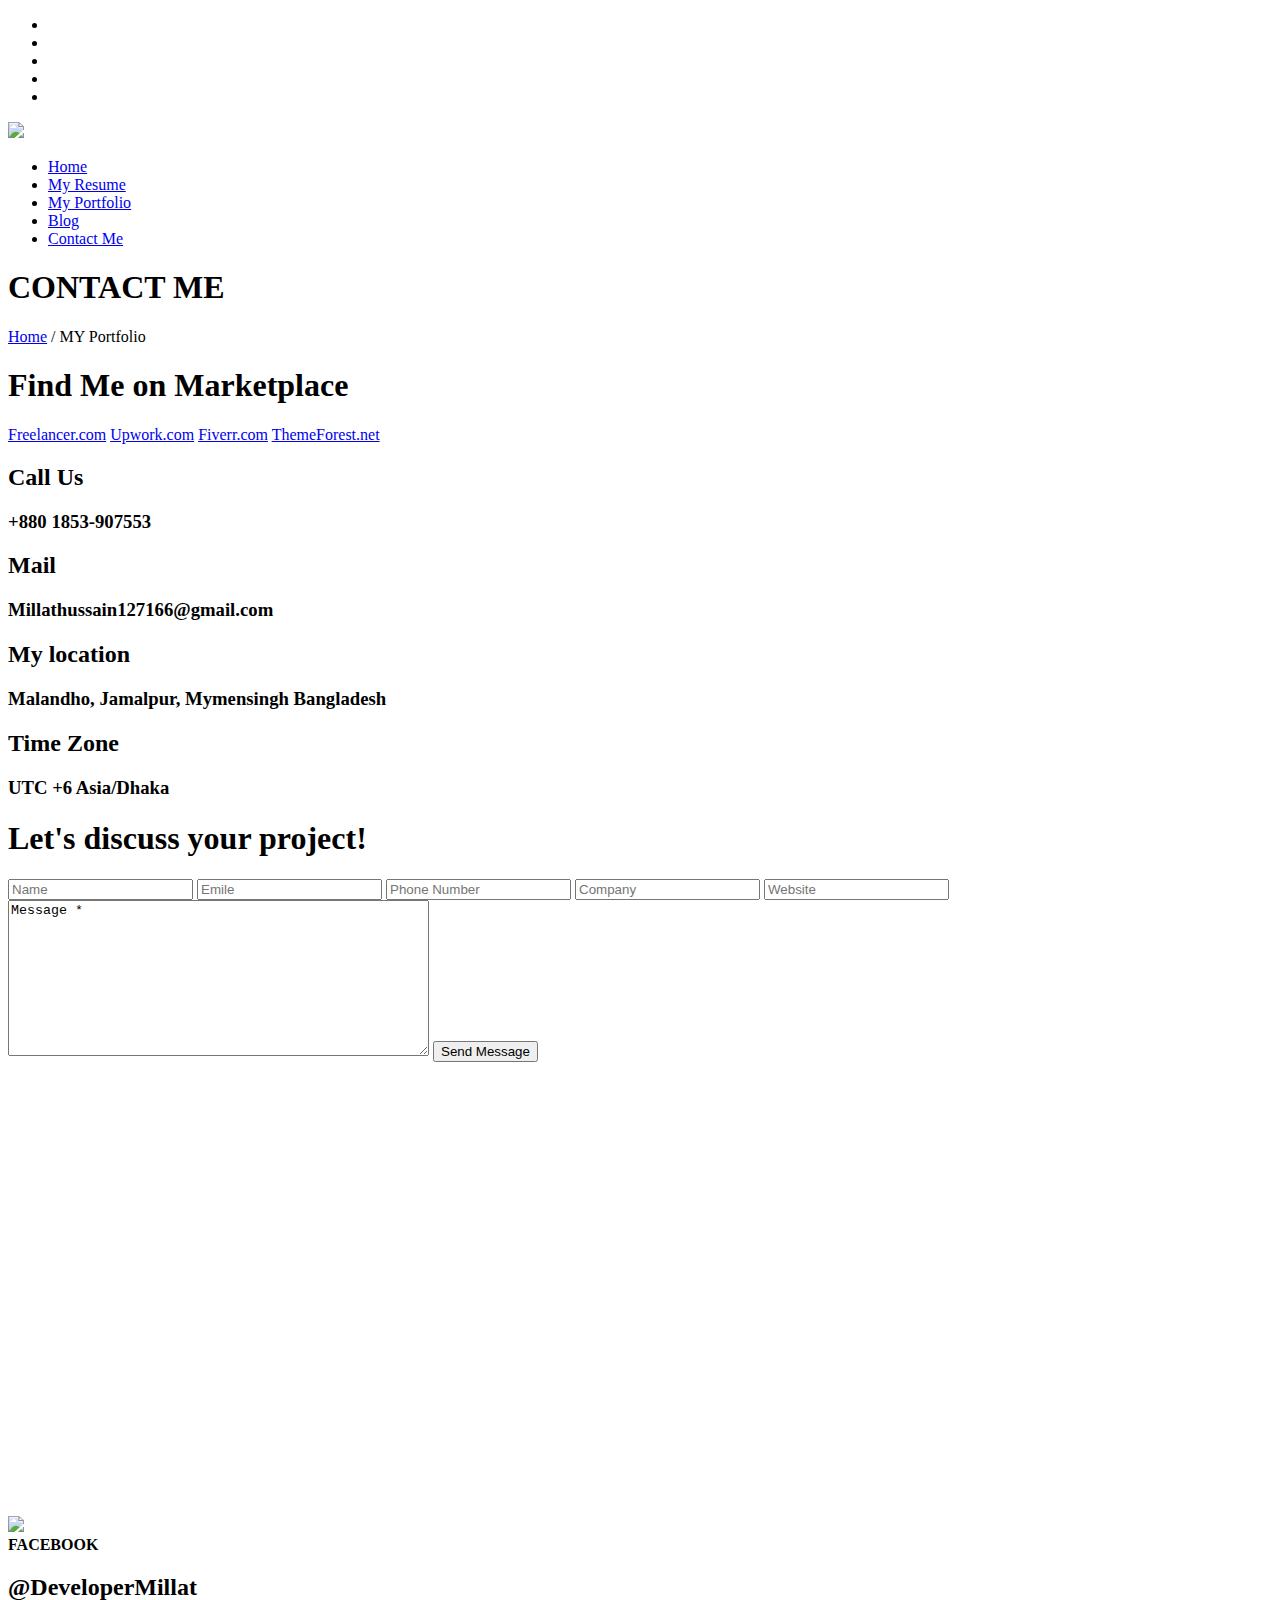
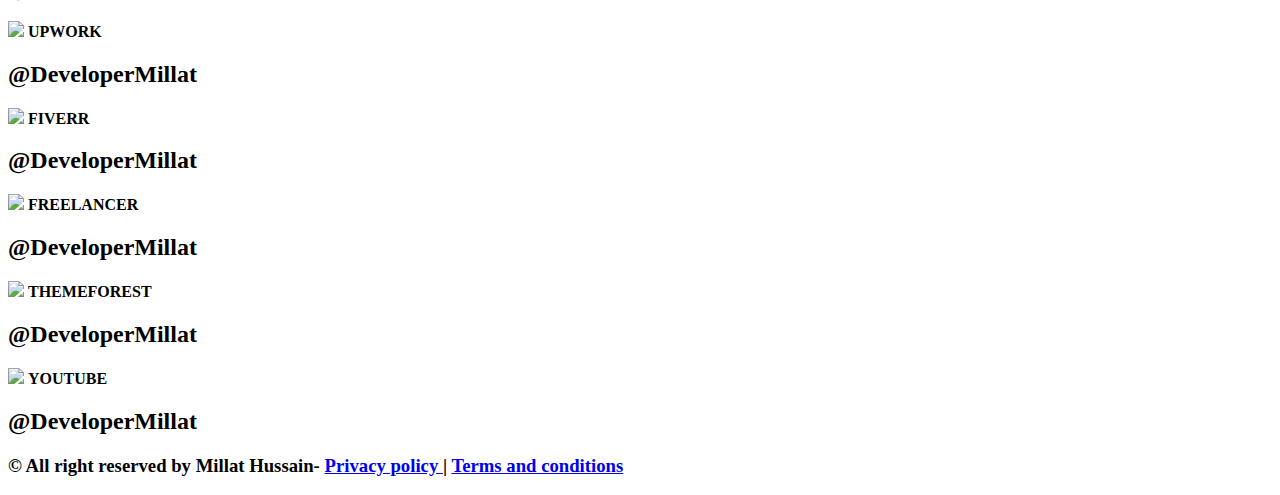
==== contact.html @ dd062672 "change sumtging" ====
<!DOCTYPE html>
    <head>
        <meta charset="utf-8">
        <meta http-equiv="X-UA-Compatible" content="IE=edge">
        <title></title>
        <meta name="description" content="">
        <meta name="viewport" content="width=device-width, initial-scale=1">

        <link href="https://fonts.googleapis.com/css2?family=Merriweather:wght@400;700;900&display=swap" rel="stylesheet">
    <link rel="stylesheet" href="https://cdnjs.cloudflare.com/ajax/libs/font-awesome/5.14.0/css/all.min.css"
        integrity="sha512-1PKOgIY59xJ8Co8+NE6FZ+LOAZKjy+KY8iq0G4B3CyeY6wYHN3yt9PW0XpSriVlkMXe40PTKnXrLnZ9+fkDaog=="
        crossorigin="anonymous" />
        <link rel="stylesheet" href="https://cdnjs.cloudflare.com/ajax/libs/animate.css/4.0.0/animate.min.css" />
        <link rel="stylesheet" href="css/style.css">
    </head>
    <body>
        <!-- scroll to top section -->
        <div class="scroll_to_top">
            <div id="scroll_top" class="scrollicon">
                <i class="fas fa-arrow-up"></i>
            </div>
        </div>
        <!-- scroll to top section -->
        <!-- Socal Media Icon posisation fixt -->
        
        <div class="social_media_fixt">
            <div class="socAlmedia">
        
                <ul>
                    <li><a href="#"><i class="fab fa-facebook-square"></i></a></li>
                    <li><a href="#"><i class="fab fa-google-plus-g"></i></a></li>
                    <!-- <li><a href="#"><i class="fab fa-youtube"></i></a></li> -->
                    <li><a href="#"><i class="fab fa-twitter-square"></i></a></li>
                    <li><a href="#"><i class="fab fa-instagram"></i></a></li>
                    <li><a href="#"><i class="fab fa-pinterest"></i></a></li>
        
        
                </ul>
        
        
        
        
        
            </div>
        </div>
        
        
        
        
        
        
        
        
        <!-- Socal Media Icon posisation fixt -->


        <section class="navbar_wrapper">
            <div class="container">
                <nav class="navabar_section">
                    <div class="logo_part">
                        <img src="image/logo.svg">

                    </div>
                    <div class="menue_part">

                      <ul>
                            <li><a href="index.html">Home</a> </li>
                            <li><a href="resume.html">My Resume</a> </li>
                            <li><a href="proatfolio.html">My Portfolio</a> </li>
                            <li><a href="blog.html">Blog</a> </li>
                            <li><a href="contact.html">Contact Me</a> </li>
                        </ul>


                    </div>

                </nav>
            </div>
        </section>

        <!-- Nav bar section Complite -->


        <!-- contact design -->
        <section class="contact_us">
            <div class="container">
                <div class="contact_wrappper">
                <div class="head_tagline">
                    <h1>CONTACT ME</h1>
                </div>
             <div class="concactwrapper"><a href="#">Home</a> / <span>MY Portfolio</span></div>
            </div>
            </div>
            </section>


            <!-- contact for marketplece -->
            <section class="contact_wrappe">
                <div class="container">
                    <div class="contact_wrapppercc">
                        <div class="head_tagline">
                            <h1>Find Me on Marketplace</h1>
                        </div>
                        
                    </div>

                    <div class="contact_linkcc">
                        <div class="workweblink">
                            <div class="workwrappper">
                                <a href="#">Freelancer.com</a>
                                <a href="#">Upwork.com</a>
                                <a href="#">Fiverr.com</a>
                                <a href="#">ThemeForest.net</a>
                            </div>
                        </div>
                        </div>


                    <!--  -->
                </div>
            </section>




            <!-- contact agayn -->

            <section class="cont_agayn">
                <div class="container">


                <div class="con_wrapperccpp">
                    <div class="con1">

                        <div class="protfolio_wrappe3r">
                            <i class="fas fa-phone-alt"></i>
                            <h2>Call Us</h2>
                            <h3>+880 1853-907553</h3>
                        </div>

                        <div class="protfolio_wrappe3r">
                        <i class="fas fa-envelope-square"></i>
                            <h2>Mail</h2>
                            <h3>Millathussain127166@gmail.com</h3>
                        </div>

                    <div class="protfolio_wrappe3r">
                        <i class="fas fa-street-view"></i>
                            <h2>My location</h2>
                    <h3>Malandho, Jamalpur, Mymensingh Bangladesh</h3> 
                </div>


                    <div class="protfolio_wrappe3r">
                        <i class="fas fa-hourglass-half"></i>
                    <h2>Time Zone</h2>
                    <h3>UTC +6 Asia/Dhaka</h3>
                    </div>










                    </div>
                    <div class="con2">

                        <div class="">
                            <h1>Let's discuss your project!</h1>
                        </div>

                           <!-- contact form -->
                                    <div class="contactright">
                                    
                                        <form class="formdesing">
                                    
                                            <div class="formcard">
                        
                                    <input type="text" placeholder="Name">
                                    <input type="Emile" placeholder="Emile">
                                    <input type="text" placeholder="Phone Number">
                                    <input type="text" placeholder="Company">
                                    <input type="text" placeholder="Website">






                                                <textarea rows="10" cols="50">Message *</textarea>
                                                <button>Send Message</button>
                                    
                                    
                                            </div>
                                    
                                    
                                    
                                    
                                    
                                        </form>
                                    
                                    
                                    </div>

                           <!--  -->









                    </div>
                 </div>




                </div>
            </section>









<section class="formap">
    <iframe
        src="https://www.google.com/maps/embed?pb=!1m18!1m12!1m3!1d231716.06187211245!2d89.86682716233054!3d24.844597978601172!2m3!1f0!2f0!3f0!3m2!1i1024!2i768!4f13.1!3m3!1m2!1s0x37562a6701243c3f%3A0x858d99825a66aced!2sJamalpur%20Sadar%20Upazila!5e0!3m2!1sen!2sbd!4v1598675287968!5m2!1sen!2sbd"
        width="100%" height="450" frameborder="0" style="border:0;" allowfullscreen="" aria-hidden="false"
        tabindex="0"></iframe>
</section>




























<!--  -->
<section class="workonsec">

    <div class="workon_wrapper">


        <div class="cardpast">
            <img src="image/ccpp.png">
            <div class="cardddd">
                <strong>FACEBOOK</strong>
                <h2>@DeveloperMillat</h2>
            </div>
        </div>

        <div class="cardpast">
            <img src="image/pp2.webp">
            <strong>UPWORK</strong>
            <h2>@DeveloperMillat</h2>
        </div>


        <div class="cardpast">
            <img src="image/pp1.webp">
            <strong>FIVERR</strong>
            <h2>@DeveloperMillat</h2>
        </div>

        <div class="cardpast">
            <img src="image/pp3.png">
            <strong>FREELANCER</strong>
            <h2>@DeveloperMillat</h2>
        </div>

        <div class="cardpast">
            <img src="image/pp4.png">
            <strong>THEMEFOREST</strong>
            <h2>@DeveloperMillat</h2>
        </div>

        <div class="cardpast">
            <img src="image/pp5.png">
            <strong>YOUTUBE</strong>
            <h2>@DeveloperMillat</h2>
        </div>
    </div>
</section>

    <!-- footer section design -->
    <section class="fotersecion">
        <div class="container">
    
            <div class="fcontent">
                <h3>&copy; All right reserved by Millat Hussain- <a href="#">Privacy policy </a> | <a href="#">Terms and
                        conditions </a>
                </h3>
            </div>
    
    
        </div>
    </section>

<script src="https://ajax.googleapis.com/ajax/libs/jquery/3.5.1/jquery.min.js"></script>
<script src="https://cdnjs.cloudflare.com/ajax/libs/modernizr/2.8.3/modernizr.min.js"></script>
<script src="js/plugin.js"></script>
<script src="js/app.js"></script>
</body>

</html>
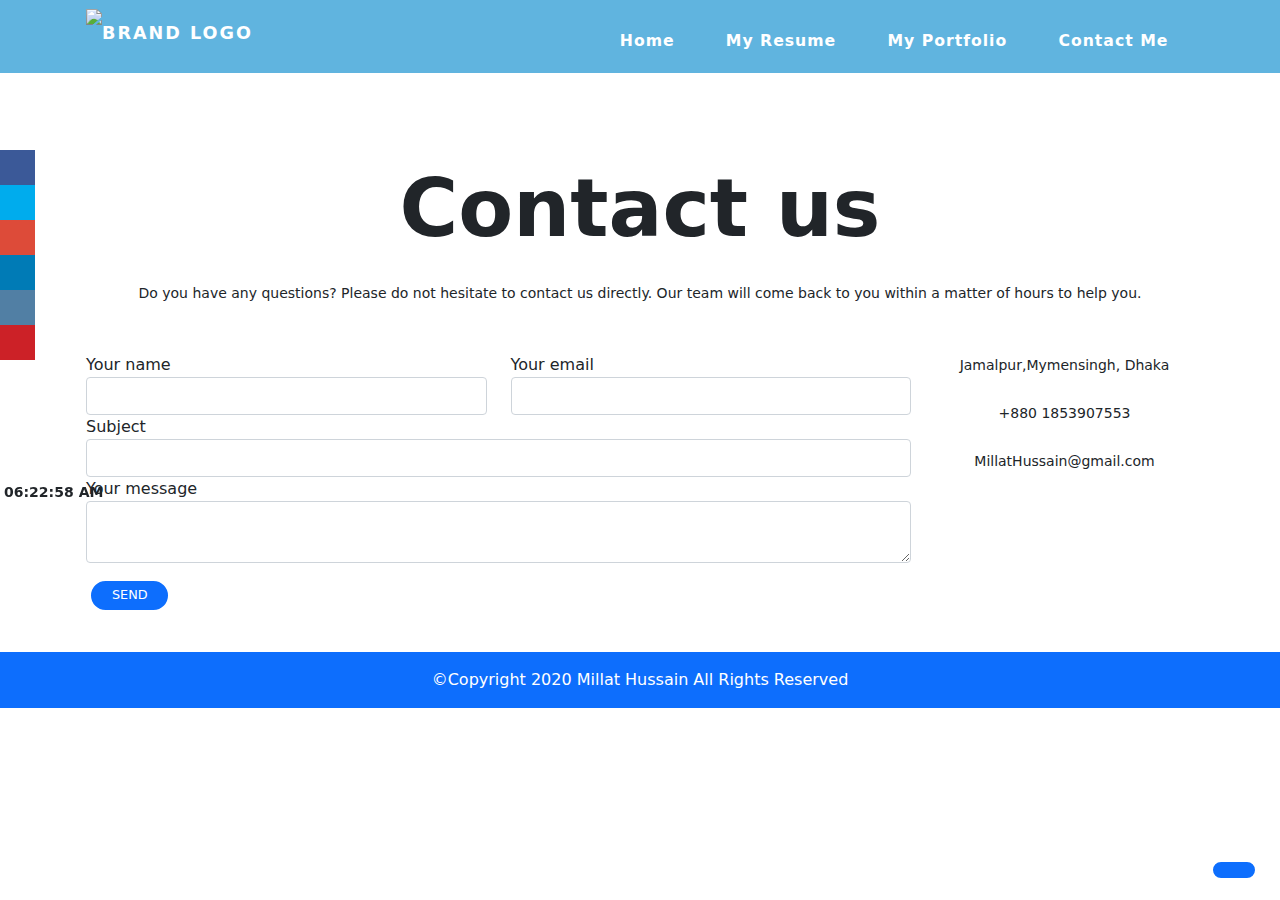
==== commit a2dd795d: "replace" ====
--- a/contact.html
+++ b/contact.html
@@ -1,336 +1,217 @@
 <!DOCTYPE html>
-    <head>
-        <meta charset="utf-8">
-        <meta http-equiv="X-UA-Compatible" content="IE=edge">
-        <title></title>
-        <meta name="description" content="">
-        <meta name="viewport" content="width=device-width, initial-scale=1">
-
-        <link href="https://fonts.googleapis.com/css2?family=Merriweather:wght@400;700;900&display=swap" rel="stylesheet">
-    <link rel="stylesheet" href="https://cdnjs.cloudflare.com/ajax/libs/font-awesome/5.14.0/css/all.min.css"
-        integrity="sha512-1PKOgIY59xJ8Co8+NE6FZ+LOAZKjy+KY8iq0G4B3CyeY6wYHN3yt9PW0XpSriVlkMXe40PTKnXrLnZ9+fkDaog=="
-        crossorigin="anonymous" />
-        <link rel="stylesheet" href="https://cdnjs.cloudflare.com/ajax/libs/animate.css/4.0.0/animate.min.css" />
-        <link rel="stylesheet" href="css/style.css">
-    </head>
-    <body>
-        <!-- scroll to top section -->
-        <div class="scroll_to_top">
-            <div id="scroll_top" class="scrollicon">
-                <i class="fas fa-arrow-up"></i>
-            </div>
-        </div>
-        <!-- scroll to top section -->
-        <!-- Socal Media Icon posisation fixt -->
-        
-        <div class="social_media_fixt">
-            <div class="socAlmedia">
-        
-                <ul>
-                    <li><a href="#"><i class="fab fa-facebook-square"></i></a></li>
-                    <li><a href="#"><i class="fab fa-google-plus-g"></i></a></li>
-                    <!-- <li><a href="#"><i class="fab fa-youtube"></i></a></li> -->
-                    <li><a href="#"><i class="fab fa-twitter-square"></i></a></li>
-                    <li><a href="#"><i class="fab fa-instagram"></i></a></li>
-                    <li><a href="#"><i class="fab fa-pinterest"></i></a></li>
-        
-        
-                </ul>
-        
-        
-        
-        
-        
-            </div>
-        </div>
-        
-        
-        
-        
-        
-        
-        
-        
-        <!-- Socal Media Icon posisation fixt -->
-
-
-        <section class="navbar_wrapper">
-            <div class="container">
-                <nav class="navabar_section">
-                    <div class="logo_part">
-                        <img src="image/logo.svg">
-
-                    </div>
-                    <div class="menue_part">
-
-                      <ul>
-                            <li><a href="index.html">Home</a> </li>
-                            <li><a href="resume.html">My Resume</a> </li>
-                            <li><a href="proatfolio.html">My Portfolio</a> </li>
-                            <li><a href="blog.html">Blog</a> </li>
-                            <li><a href="contact.html">Contact Me</a> </li>
-                        </ul>
-
-
-                    </div>
-
-                </nav>
-            </div>
-        </section>
-
-        <!-- Nav bar section Complite -->
-
-
-        <!-- contact design -->
-        <section class="contact_us">
-            <div class="container">
-                <div class="contact_wrappper">
-                <div class="head_tagline">
-                    <h1>CONTACT ME</h1>
-                </div>
-             <div class="concactwrapper"><a href="#">Home</a> / <span>MY Portfolio</span></div>
-            </div>
-            </div>
-            </section>
-
-
-            <!-- contact for marketplece -->
-            <section class="contact_wrappe">
-                <div class="container">
-                    <div class="contact_wrapppercc">
-                        <div class="head_tagline">
-                            <h1>Find Me on Marketplace</h1>
-                        </div>
-                        
-                    </div>
-
-                    <div class="contact_linkcc">
-                        <div class="workweblink">
-                            <div class="workwrappper">
-                                <a href="#">Freelancer.com</a>
-                                <a href="#">Upwork.com</a>
-                                <a href="#">Fiverr.com</a>
-                                <a href="#">ThemeForest.net</a>
-                            </div>
-                        </div>
-                        </div>
-
-
-                    <!--  -->
-                </div>
-            </section>
-
-
-
-
-            <!-- contact agayn -->
-
-            <section class="cont_agayn">
-                <div class="container">
-
-
-                <div class="con_wrapperccpp">
-                    <div class="con1">
-
-                        <div class="protfolio_wrappe3r">
-                            <i class="fas fa-phone-alt"></i>
-                            <h2>Call Us</h2>
-                            <h3>+880 1853-907553</h3>
-                        </div>
-
-                        <div class="protfolio_wrappe3r">
-                        <i class="fas fa-envelope-square"></i>
-                            <h2>Mail</h2>
-                            <h3>Millathussain127166@gmail.com</h3>
-                        </div>
-
-                    <div class="protfolio_wrappe3r">
-                        <i class="fas fa-street-view"></i>
-                            <h2>My location</h2>
-                    <h3>Malandho, Jamalpur, Mymensingh Bangladesh</h3> 
-                </div>
-
-
-                    <div class="protfolio_wrappe3r">
-                        <i class="fas fa-hourglass-half"></i>
-                    <h2>Time Zone</h2>
-                    <h3>UTC +6 Asia/Dhaka</h3>
-                    </div>
-
-
-
-
-
-
-
-
-
-
-                    </div>
-                    <div class="con2">
-
-                        <div class="">
-                            <h1>Let's discuss your project!</h1>
-                        </div>
-
-                           <!-- contact form -->
-                                    <div class="contactright">
-                                    
-                                        <form class="formdesing">
-                                    
-                                            <div class="formcard">
-                        
-                                    <input type="text" placeholder="Name">
-                                    <input type="Emile" placeholder="Emile">
-                                    <input type="text" placeholder="Phone Number">
-                                    <input type="text" placeholder="Company">
-                                    <input type="text" placeholder="Website">
-
-
-
-
-
-
-                                                <textarea rows="10" cols="50">Message *</textarea>
-                                                <button>Send Message</button>
-                                    
-                                    
-                                            </div>
-                                    
-                                    
-                                    
-                                    
-                                    
-                                        </form>
-                                    
-                                    
-                                    </div>
-
-                           <!--  -->
-
-
-
-
-
-
-
-
-
-                    </div>
-                 </div>
-
-
-
-
-                </div>
-            </section>
-
-
-
-
-
-
-
-
-
-<section class="formap">
-    <iframe
-        src="https://www.google.com/maps/embed?pb=!1m18!1m12!1m3!1d231716.06187211245!2d89.86682716233054!3d24.844597978601172!2m3!1f0!2f0!3f0!3m2!1i1024!2i768!4f13.1!3m3!1m2!1s0x37562a6701243c3f%3A0x858d99825a66aced!2sJamalpur%20Sadar%20Upazila!5e0!3m2!1sen!2sbd!4v1598675287968!5m2!1sen!2sbd"
-        width="100%" height="450" frameborder="0" style="border:0;" allowfullscreen="" aria-hidden="false"
-        tabindex="0"></iframe>
+<head>
+  <meta charset="utf-8">
+  <meta http-equiv="X-UA-Compatible" content="IE=edge">
+  <title></title>
+  <meta name="description" content="">
+  <meta name="viewport" content="width=device-width, initial-scale=1">
+  <link rel="stylesheet" href="https://cdnjs.cloudflare.com/ajax/libs/font-awesome/5.14.0/css/all.min.css"
+    integrity="sha512-1PKOgIY59xJ8Co8+NE6FZ+LOAZKjy+KY8iq0G4B3CyeY6wYHN3yt9PW0XpSriVlkMXe40PTKnXrLnZ9+fkDaog=="
+    crossorigin="anonymous" />
+  <link rel="stylesheet" type="text/css"
+    href="https://cdn.jsdelivr.net/gh/kenwheeler/slick@1.8.1/slick/slick-theme.css" />
+  <link rel="stylesheet" type="text/css" href="https://cdn.jsdelivr.net/npm/slick-carousel@1.8.1/slick/slick.css" />
+  <link rel="stylesheet" href="css/bootstrap.min.css">
+  <link rel="stylesheet" href="css/style.css">
+</head>
+<body>
+<!-- Time function this Fixt bar  -->
+<section class="timingfunction">
+  <small id="times" class="main"></small>
+  <small id="timesss" class="timeZon"></small>
 </section>
-
-
-
-
-
-
-
-
-
-
-
-
-
-
-
-
-
-
-
-
-
-
-
-
-
-
-
-
-<!--  -->
-<section class="workonsec">
-
-    <div class="workon_wrapper">
-
-
-        <div class="cardpast">
-            <img src="image/ccpp.png">
-            <div class="cardddd">
-                <strong>FACEBOOK</strong>
-                <h2>@DeveloperMillat</h2>
-            </div>
-        </div>
-
-        <div class="cardpast">
-            <img src="image/pp2.webp">
-            <strong>UPWORK</strong>
-            <h2>@DeveloperMillat</h2>
-        </div>
-
-
-        <div class="cardpast">
-            <img src="image/pp1.webp">
-            <strong>FIVERR</strong>
-            <h2>@DeveloperMillat</h2>
-        </div>
-
-        <div class="cardpast">
-            <img src="image/pp3.png">
-            <strong>FREELANCER</strong>
-            <h2>@DeveloperMillat</h2>
-        </div>
-
-        <div class="cardpast">
-            <img src="image/pp4.png">
-            <strong>THEMEFOREST</strong>
-            <h2>@DeveloperMillat</h2>
-        </div>
-
-        <div class="cardpast">
-            <img src="image/pp5.png">
-            <strong>YOUTUBE</strong>
-            <h2>@DeveloperMillat</h2>
-        </div>
+<!-- Time function this Fixt bar -->
+
+<!-- scroll to top  Fixt bar-->
+<a id="back-to-top" href="#" class="btn btn-primary btn-lg back-to-top" role="button"
+  title="Click to return on the top page" data-toggle="tooltip" data-placement="left"><span
+    class="glyphicon glyphicon-chevron-up">
+    <i class="fas fa-arrow-up"></i>
+  </span></a>
+<!-- scroll to top  Fixt bar-->
+
+<!--social media fixt bar -->
+
+<aside id="sticky-social">
+  <ul>
+    <li><a href="#" class="entypo-facebook" target="_blank"><span>Facebook</span></a></li>
+    <li><a href="#" class="entypo-twitter" target="_blank"><span>Twitter</span></a></li>
+    <li><a href="#" class="entypo-gplus" target="_blank"><span>Google+</span></a></li>
+    <li><a href="#" class="entypo-linkedin" target="_blank"><span>LinkedIn</span></a></li>
+    <li><a href="#" class="entypo-instagrem" target="_blank"><span>Instagram</span></a></li>
+    <li><a href="#" class="entypo-pinterest" target="_blank"><span>Pinterest</span></a></li>
+  </ul>
+</aside>
+
+<!--social media fixt bar -->
+<!-- Navigation Stacky Navbar Design -->
+<header>
+  <div class="container">
+    <div class="jjcc">
+      <input type="checkbox" name="" id="check">
+      <div class="logo-container">
+        <h3 class="logo">
+          <img src="image/logo.svg" alt="Brand Logo">
+
+        </h3>
+      </div>
+      <div class="nav-btn">
+        <div class="nav-links">
+          <ul class="">
+            <li class="nav-link" style="--i: .6s">
+              <a href="index.html">Home</a>
+            </li>
+            <li class="nav-link" style="--i: .6s">
+              <a href="resume.html">My Resume</a>
+            </li>
+            <li class="nav-link" style="--i: .6s">
+              <a href="protfolio.html">My Portfolio</a>
+            </li>
+
+            <li class="nav-link" style="--i: .6s">
+              <a href="contact.html">Contact Me</a>
+            </li>
+          </ul>
+        </div>
+      </div>
+      <div class="hamburger-menu-container">
+        <div class="hamburger-menu">
+          <div></div>
+        </div>
+      </div>
     </div>
+  </div>
+</header>
+<!-- Navigation Stacky Navbar Design -->
+
+
+<section class="mb-4 py-3 my-5">
+  <div class="container">
+
+  <!--Section heading-->
+  <h2 class="h1-responsive font-weight-bold text-center my-4 display-1">Contact us</h2>
+  <!--Section description-->
+  <p class="text-center w-responsive mx-auto mb-5">Do you have any questions? Please do not hesitate to contact us
+    directly. Our team will come back to you within
+    a matter of hours to help you.</p>
+
+  <div class="row">
+
+    <!--Grid column-->
+    <div class="col-md-9 mb-md-0 mb-5">
+      <form id="contact-form" name="contact-form" action="mail.php" method="POST">
+
+        <!--Grid row-->
+        <div class="row">
+
+          <!--Grid column-->
+          <div class="col-md-6">
+            <div class="md-form mb-0">
+                  <label for="name" class="">Your name</label>
+              <input type="text" id="name" name="name" class="form-control">
+          
+            </div>
+          </div>
+          <!--Grid column-->
+
+          <!--Grid column-->
+          <div class="col-md-6">
+            <div class="md-form mb-0">
+              <label for="email" class="">Your email</label>
+              <input type="text" id="email" name="email" class="form-control">
+             
+            </div>
+          </div>
+          <!--Grid column-->
+
+        </div>
+        <!--Grid row-->
+
+        <!--Grid row-->
+        <div class="row">
+          <div class="col-md-12">
+            <div class="md-form mb-0">
+                <label for="subject" class="">Subject</label>
+              <input type="text" id="subject" name="subject" class="form-control">
+            
+            </div>
+          </div>
+        </div>
+        <!--Grid row-->
+
+        <!--Grid row-->
+        <div class="row">
+
+          <!--Grid column-->
+          <div class="col-md-12">
+
+            <div class="md-form">
+                            <label for="message">Your message</label>
+              <textarea type="text" id="message" name="message" rows="2" class="form-control md-textarea"></textarea>
+
+            </div>
+
+          </div>
+        </div>
+        <!--Grid row-->
+
+      </form>
+
+      <div class="text-center text-md-left">
+        <a class="btn btn-primary mt-3">Send</a>
+      </div>
+      <div class="status"></div>
+    </div>
+    <!--Grid column-->
+
+    <!--Grid column-->
+    <div class="col-md-3 text-center">
+      <ul class="list-unstyled mb-0">
+        <li><i class="fas fa-map-marker-alt fa-2x"></i>
+          <p>Jamalpur,Mymensingh, Dhaka</p>
+        </li>
+
+        <li><i class="fas fa-phone mt-4 fa-2x"></i>
+          <p>+880 1853907553</p>
+        </li>
+
+        <li><i class="fas fa-envelope mt-4 fa-2x"></i>
+          <p>MillatHussain@gmail.com</p>
+        </li>
+      </ul>
+    </div>
+    <!--Grid column-->
+
+  </div>
+</div>
 </section>
-
-    <!-- footer section design -->
-    <section class="fotersecion">
-        <div class="container">
-    
-            <div class="fcontent">
-                <h3>&copy; All right reserved by Millat Hussain- <a href="#">Privacy policy </a> | <a href="#">Terms and
-                        conditions </a>
-                </h3>
-            </div>
-    
-    
-        </div>
-    </section>
-
+<!--Section: Contact v.2-->
+
+
+
+
+
+
+
+
+
+
+
+
+
+
+
+
+<!-- Footer -->
+<footer class="page-footer font-small blue bg-primary">
+  <div class="footer-copyright text-center py-3 text-white">&copy;Copyright 2020 Millat Hussain All Rights
+    Reserved
+  </div>
+</footer>
+<!-- Footer -->
 <script src="https://ajax.googleapis.com/ajax/libs/jquery/3.5.1/jquery.min.js"></script>
-<script src="https://cdnjs.cloudflare.com/ajax/libs/modernizr/2.8.3/modernizr.min.js"></script>
-<script src="js/plugin.js"></script>
+<script src="js/bootstrap.min.js"></script>
+<script type="text/javascript" src="https://cdn.jsdelivr.net/npm/slick-carousel@1.8.1/slick/slick.min.js"></script>
 <script src="js/app.js"></script>
 </body>
 
--- a/css/style.css
+++ b/css/style.css
@@ -0,0 +1,703 @@
+@import url('https://fonts.googleapis.com/css2?family=Poppins:wght@100;200;300;400;500;600;700;800;900&display=swap');
+
+*{
+    padding:0;
+    margin: 0;
+    box-sizing: border-box;
+}
+
+
+/* navigationbar */
+/* Pre loder section */
+
+
+/* Pre loder section */
+/*  */
+.back-to-top {
+    cursor: pointer;
+    position: fixed;
+    bottom: 20px;
+    right: 20px;
+    display:none;
+}
+
+/* Scroll to top */
+/* Stacky nav bar  */
+
+#sticky-social {
+    left: 0;
+    position: fixed;
+    top: 150px;
+    z-index: 1000000000;
+}
+ a { 
+   text-decoration: none;
+}
+ul {
+   list-style: none;
+   margin: 0;
+   padding: 0;
+}
+
+#sticky-social {
+   left: 0;
+   position: fixed;
+   top: 150px;
+}
+#sticky-social a {
+   background: #333;
+   color: #fff;
+   display: block;
+   height: 35px;
+   font: 16px "Open Sans", sans-serif;
+   line-height: 35px;
+   position: relative;
+   text-align: center;
+   width: 35px;
+}
+#sticky-social a span {
+   line-height: 35px;
+   left: -120px;
+   position: absolute;
+   text-align:center;
+   width:120px;
+}
+#sticky-social a:hover span {
+   left: 100%;
+}
+#sticky-social a[class*="facebook"],
+#sticky-social a[class*="facebook"]:hover,
+#sticky-social a[class*="facebook"] span { background: #3b5998; }
+
+#sticky-social a[class*="twitter"],
+#sticky-social a[class*="twitter"]:hover,
+#sticky-social a[class*="twitter"] span { background: #00aced; }
+
+#sticky-social a[class*="gplus"],
+#sticky-social a[class*="gplus"]:hover,
+#sticky-social a[class*="gplus"] span { background: #dd4b39; }  
+
+#sticky-social a[class*="linkedin"],
+#sticky-social a[class*="linkedin"]:hover,
+#sticky-social a[class*="linkedin"] span { background: #007bb6; }  
+
+#sticky-social a[class*="instagrem"],
+#sticky-social a[class*="instagrem"]:hover,
+#sticky-social a[class*="instagrem"] span { background: #517fa4; }  
+
+#sticky-social a[class*="stumbleupon"],
+#sticky-social a[class*="stumbleupon"]:hover,
+#sticky-social a[class*="stumbleupon"] span { background: #eb4924; }  
+
+#sticky-social a[class*="pinterest"],
+#sticky-social a[class*="pinterest"]:hover,
+#sticky-social a[class*="pinterest"] span { background: #cc2127; }  
+
+#sticky-social a[class*="flickr"],
+#sticky-social a[class*="flickr"]:hover,
+#sticky-social a[class*="flickr"] span { background: #ff0084; }  
+
+#sticky-social a[class*="tumblr"],
+#sticky-social a[class*="tumblr"]:hover,
+#sticky-social a[class*="tumblr"] span { background: #32506d; }
+
+/* Stacky nav bar  */
+
+
+
+/*  */
+a.btn-danger.w-20 {
+    width: 9rem;
+    text-align: center;
+    padding: 10px 11px;
+    margin-left: .5rem;
+}
+
+
+
+/*  */
+
+.dropdown ul{
+    list-style: none;
+}
+
+.dropdown a{
+    text-decoration: none;
+}
+
+header{
+    position: sticky;
+    top: 0px;
+    background-color: #60b4df;
+    width: 100%;
+    z-index: 1000;
+}
+
+.overlay{
+    position: absolute;
+    width: 100%;
+    height: 100%;
+    top: 0;
+    left: 0;
+    background-color: rgb(56, 165, 238, 0.5);
+}
+
+.jjcc{
+   
+   
+    margin: 0 auto;
+    display: flex;
+    position: relative;
+}
+
+
+.logo-container{
+    flex: 1;
+    display: flex;
+    align-items: center;
+}
+
+.nav-btn{
+  
+    display: flex;
+}
+
+.nav-links{
+    flex: 2;
+}
+
+.log-sign{
+    display: flex;
+    justify-content: center;
+    align-items: center;
+    flex: 1;
+}
+
+.logo{
+    color: #fff;
+    font-size: 1.1rem;
+    font-weight: 600;
+    letter-spacing: 2px;
+    text-transform: uppercase;
+    line-height: 3rem;
+}
+
+.logo img{
+    width: 10vw;
+}
+
+.btn{
+    display: inline-block;
+    padding: .5rem 1.3rem;
+    font-size: .8rem;
+    border: 2px solid #fff;
+    border-radius: 2rem;
+    line-height: 1;
+    margin: 0 .2rem;
+    transition: .3s;
+    text-transform: uppercase;
+}
+
+.btn.solid, .btn.transparent:hover{
+    background-color: #fff;
+    color: #69bde7;
+}
+
+.btn.transparent, .btn.solid:hover{
+    background-color: transparent;
+    color: #fff;
+}
+
+.nav-links > ul{
+    display: flex;
+    justify-content: center;
+    align-items: center;
+}
+
+.nav-link{
+    position: relative;
+}
+.nav-link > a {
+    line-height: 3rem;
+    color: #fff;
+    padding: 0 0.6rem;
+    letter-spacing: 1px;
+    font-size: 0.98rem;
+    display: flex;
+    text-decoration: none;
+    align-items: center;
+    justify-content: space-between;
+    transition: .5s;
+    margin-top: 1vh;
+    font-weight: 600;
+}
+
+.nav-link > a > i{
+    margin-left: .2rem;
+}
+
+.nav-link:hover > a{
+    transform: scale(1.1);
+}
+.arrow{
+    position: absolute;
+    width: 11px;
+    height: 11px;
+    top: -5.5px;
+    left: 32px;
+    background-color: #fff;
+    transform: rotate(45deg);
+    cursor: pointer;
+    transition: .3s;
+    z-index: -1;
+}
+
+.hamburger-menu-container{
+    flex: 1;
+    display: none;
+    align-items: center;
+    justify-content: flex-end;
+}
+
+.hamburger-menu{
+    width: 2.5rem;
+    height: 2.5rem;
+    display: flex;
+    align-items: center;
+    justify-content: flex-end;
+    cursor: pointer;
+}
+
+.hamburger-menu div{
+    width: 1.6rem;
+    height: 3px;
+    border-radius: 3px;
+    background-color: #fff;
+    position: relative;
+    z-index: 1001;
+    transition: .5s;
+}
+
+.hamburger-menu div:before,
+.hamburger-menu div:after{
+    content: '';
+    position: absolute;
+    width: inherit;
+    height: inherit;
+    background-color: #fff;
+    border-radius: 3px;
+    transition: .5s;
+}
+
+.hamburger-menu div:before{
+    transform: translateY(-7px);
+}
+
+.hamburger-menu div:after{
+    transform: translateY(7px);
+}
+
+#check{
+    position: absolute;
+    top: 50%;
+    right: 1.5rem;
+    transform: translateY(-50%);
+    width: 2.5rem;
+    height: 2.5rem;
+    z-index: 90000;
+    cursor: pointer;
+    opacity: 0;
+    display: none;
+}
+
+#check:checked ~ .hamburger-menu-container .hamburger-menu div{
+    background-color: transparent;
+}
+
+#check:checked ~ .hamburger-menu-container .hamburger-menu div:before{
+    transform: translateY(0) rotate(-45deg);
+}
+
+#check:checked ~ .hamburger-menu-container .hamburger-menu div:after{
+    transform: translateY(0) rotate(45deg);
+}
+
+@keyframes animation{
+    from{
+        opacity: 0;
+        transform: translateY(15px);
+    }
+    to{
+        opacity: 1;
+        transform: translateY(0px);
+    }
+}
+
+@media (max-width: 920px){
+    .hamburger-menu-container{
+        display: flex;
+    }
+
+    #check{
+        display: block;
+    }
+
+    .nav-btn{
+        position: fixed;
+        height: calc(100vh - 3rem);
+        top: 3rem;
+        left: 0;
+        width: 100%;
+        background-color: #69bde7;
+        flex-direction: column;
+        align-items: center;
+        justify-content: space-between;
+        overflow-x: hidden;
+        overflow-y: auto;
+        transform: translateX(100%);
+        transition: .65s;
+    }
+
+    #check:checked ~ .nav-btn{
+        transform: translateX(0);
+    }
+
+    #check:checked ~ .nav-btn .nav-link,
+    #check:checked ~ .nav-btn .log-sign{
+        animation: animation .5s ease forwards var(--i);
+    }
+
+    .nav-links > ul{
+        flex-direction: column;
+    }
+    .arrow{
+        z-index: 1;
+        background-color: #69bde7;
+        left: 10%;
+        transform: scale(1.1) rotate(45deg);
+        transition: .5s;
+    }
+
+ 
+   
+
+   
+
+
+
+  
+
+ 
+}
+
+/*  navigation bar all disign here */
+
+/* Slider_section */
+.Slider_section{
+    background-image: url("../image/tow.jpg");
+    background-position:center;
+    background-repeat: no-repeat;
+    background-size: cover;
+    height: 80vh;
+    position: relative;
+    z-index: 1;
+}
+.Slider_section::before{
+    content: '';
+    width: 100%;
+    height: 100%;
+    position: absolute;
+
+    background:  rgba(0, 0, 0, 0.50);
+    z-index: -1;
+}
+.Slider_section img{
+    width: 40vw;
+
+}
+
+h1.costom {
+    color: aliceblue;
+    font-weight: 700;
+    margin-bottom: 2rem;
+    margin-top: 1rem;
+}
+p.costom {
+    color: #fff;
+    font-size: 18px;
+    line-height:5vh;
+}
+
+.fontcc{
+    color: #000;
+}
+.fontcc h1{
+    font-weight: 700;
+}
+.fontcc p{
+    font-weight: 500;
+}
+.workon img {
+    width: 50vw;
+}
+/* Slider_section End */
+
+
+/*  */
+/* Counter */
+.counter {
+    background-color:#f5f5f5;
+    padding: 20px 0;
+    border-radius: 5px;
+}
+
+.count-title {
+    font-size: 40px;
+    font-weight: normal;
+    margin-top: 10px;
+    margin-bottom: 0;
+    text-align: center;
+}
+
+.count-text {
+    font-size: 13px;
+    font-weight: normal;
+    margin-top: 10px;
+    margin-bottom: 0;
+    text-align: center;
+}
+
+.fa-2x {
+    margin: 0 auto;
+    float: none;
+    display: table;
+    color: #4ad1e5;
+}
+/* counter */
+
+  .welcome {
+    padding: 3rem 0;
+
+}
+
+.contentcc {
+    padding-top:5vh;
+}
+
+.contentcc h1 {
+    margin-bottom: 3vh;
+}
+
+.contentcc h2 {
+    margin-bottom: 3vh;
+}
+
+.contentcc p {
+    margin-bottom: 2rem;
+}
+
+/* Section class disign */
+/* What i do  */
+.whatdoido {
+    background: #32c875ba;
+    padding: 3rem 0;
+    clip-path: polygon(0 0, 100% 0 ,100% 100% ,71% 88% , 0 100%);
+    padding-bottom: 7rem;
+}
+i.prefixxxxx {
+    font-size: 3rem;
+    margin-bottom: 1rem;
+    color: #333;
+}
+
+/* What i do  */
+
+.workflow {
+    height: 571px;
+    padding-top: 3rem ;
+}
+.allcontent img {
+    width: 16rem;
+    margin-top: 2rem;
+    margin-bottom: 2rem;
+    border: 2px solid;
+}
+.col-lg-12 {
+    height: 110px;
+}
+i.fas.fa-envelope-square{
+    font-size: 2.5rem;
+    margin-right: 1rem;
+}
+i.fas.fa-phone-alt {
+    font-size: 2.5rem;
+    margin-right: 1rem;
+}
+
+i.fas.fa-street-view {
+        font-size: 2.5rem;
+        margin-right: 1rem;
+}
+
+i.fas.fa-hourglass-half {
+        font-size: 2.5rem;
+        margin-right: 1rem;
+
+}
+
+/* How id work section */
+
+section.howdoiwork {
+    padding: 4rem 0;
+}
+.howdoiwork{
+    background: #86ff476b;
+    clip-path: polygon(0 0, 100% 0 ,100% 100% ,27% 88% , 0 100%);
+    padding-bottom: 7rem;
+
+}
+.conetntsection {
+    padding-bottom: 5rem;
+}
+
+ 
+.section_heading h1{
+
+   
+
+
+}
+.collres{
+    margin-top: 5rem;
+}
+
+/* Tastiomonial */
+
+.tastimonial{
+    padding-bottom: 3rem;
+    padding-top: 3rem;
+}
+
+ @media (max-width:991.98px) {
+     .padding {
+         padding: 1.5rem
+     }
+ }
+
+ @media (max-width:767.98px) {
+     .padding {
+         padding: 1rem
+     }
+ }
+
+ .padding {
+     padding: 5rem
+ }
+
+ .card {
+     position: relative;
+     display: flex;
+     width: 350px;
+     flex-direction: column;
+     min-width: 0;
+     word-wrap: break-word;
+     background-color: #fff;
+     background-clip: border-box;
+     border: 1px solid #d2d2dc;
+     border-radius: 11px;
+     -webkit-box-shadow: 0px 0px 5px 0px rgb(249, 249, 250);
+     -moz-box-shadow: 0px 0px 5px 0px rgba(212, 182, 212, 1);
+     box-shadow: 0px 0px 5px 0px rgb(161, 163, 164)
+ }
+
+ .card .card-body {
+     padding: 1rem 1rem
+ }
+
+ .card-body {
+     flex: 1 1 auto;
+     padding: 1.25rem
+ }
+
+ p {
+     font-size: 0.875rem;
+     margin-bottom: .5rem;
+     line-height: 1.5rem
+ }
+
+ h4 {
+     line-height: .2 !important
+ }
+
+ .profile {
+     margin-top: 16px;
+     margin-left: 11px
+ }
+
+ .profile-pic {
+     width: 58px
+ }
+
+ .cust-name {
+     font-size: 18px
+ }
+
+ .cust-profession {
+     font-size: 10px
+ }
+
+ .items {
+     width: 90%;
+     margin: 0px auto;
+     margin-top: 100px
+ }
+
+ .slick-slide {
+     margin: 10px
+ }
+ /* footrer */
+
+
+ /* */
+ .card_code1 {
+    text-align: center;
+}
+
+  i.privixx  {
+    font-size: 6rem;
+    margin-bottom: 1rem;
+    display: flex;
+    justify-content: center;
+}
+/*  */
+section.happyclind {
+    padding: 3rem 0;
+        clip-path: polygon(0 0, 100% 0 ,100% 100% ,27% 88% , 0 100%);
+        padding-bottom: 5rem;
+
+}
+
+/* Time function */
+
+.timingfunction {
+    position: fixed;
+    top: 30rem;
+    top: 20;
+    left: 4px;
+    z-index: 30120120502510;
+
+}
+small{
+    font-weight: bold;
+}
+
+/* Hover Effect All Here*/
+.icons i{
+    transition:0.5s ease-in-out;
+}
+.icons i:hover{
+    color: #9228ad;
+    cursor: pointer;
+    transform:scale(1.1);
+
+}